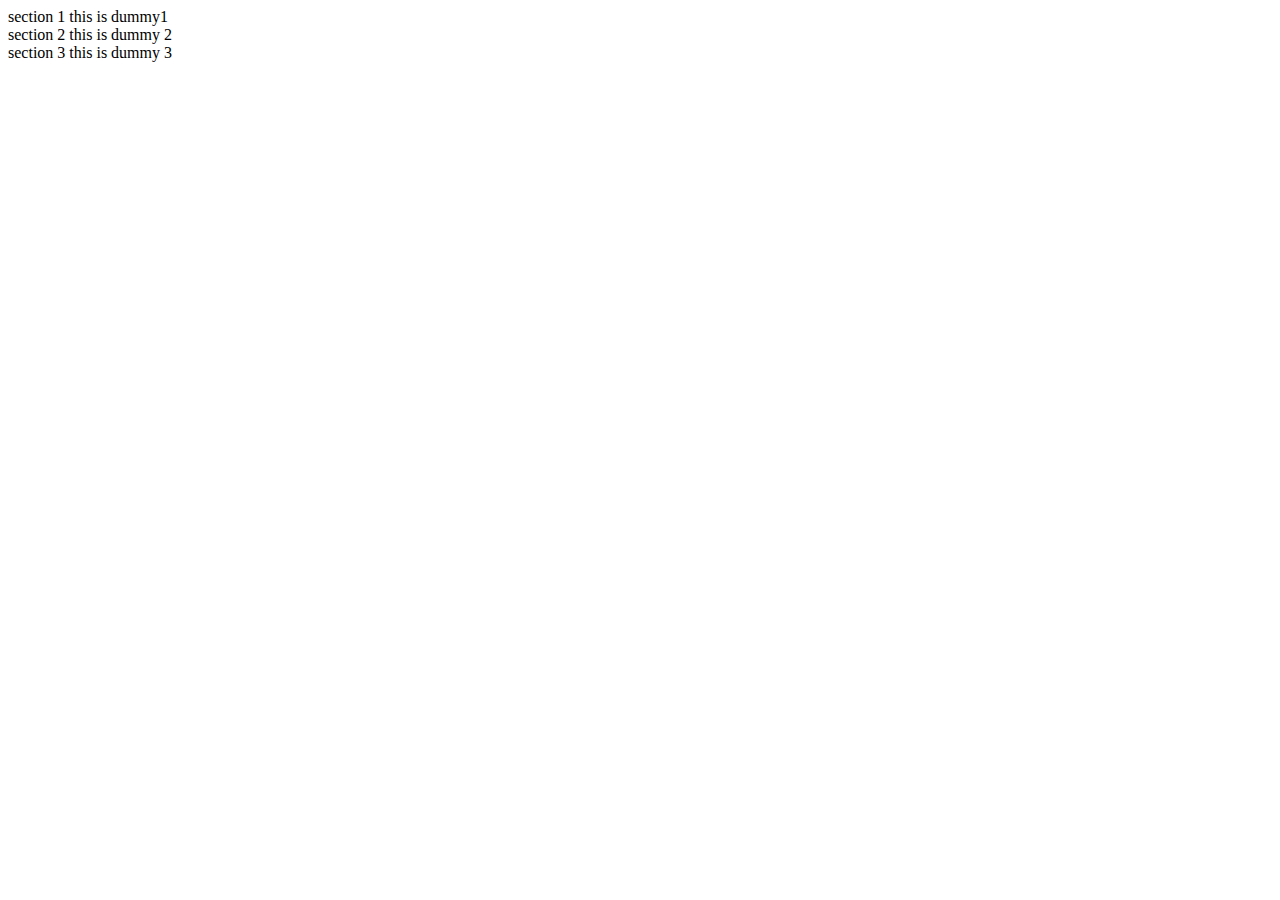
==== coursera-test.html @ 8fdf1c7f "my test" ====
<!DOCTYPE html>
<html>
<head>
	<title>coursera test solutions</title>
	<meta charseat="utf-8">
	<meta name="viewport" content="width=device-width,intial width=1">
	<link rel="stylesheet" href="test.css">
<style>
	*{
		box-sizing:border-box;
	}


}


</style>	
</head>
<body>
<div class="container-fluid">
<div class="row">
<div class="col-lg-3 col-md-4 col-sm-6">section 1 this is dummy1</div>
<div class="col-lg-3 col-md-4 col-sm-6">section 2 this is dummy 2</div>
<div class="col-lg-3 col-md-4 col-sm-6">section 3 this is dummy 3</div>
</div>
</div>
</body>
</html>
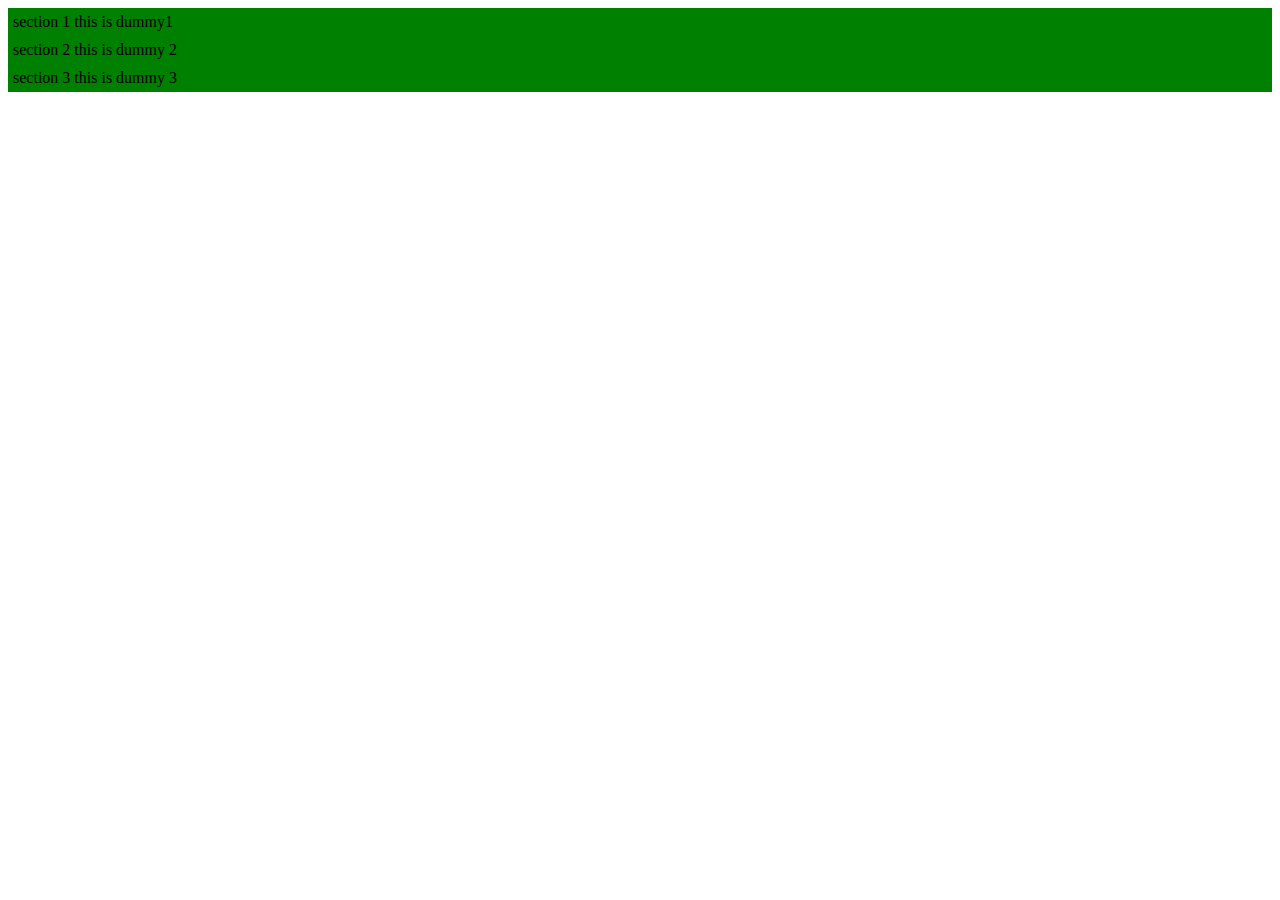
==== commit 84baf296: "my test" ====
--- a/coursera-test.html
+++ b/coursera-test.html
@@ -1,7 +1,7 @@
 <!DOCTYPE html>
 <html>
 <head>
-	<title>coursera test solutions</title>
+	<title>coursera test solutions is as</title>
 	<meta charseat="utf-8">
 	<meta name="viewport" content="width=device-width,intial width=1">
 	<link rel="stylesheet" href="test.css">
--- a/test.css
+++ b/test.css
@@ -0,0 +1,8 @@
+.row{
+	margin-bottom: 20px;
+}
+.row div{
+   border:2px red;
+   padding: 5px;
+   background-color: green;
+}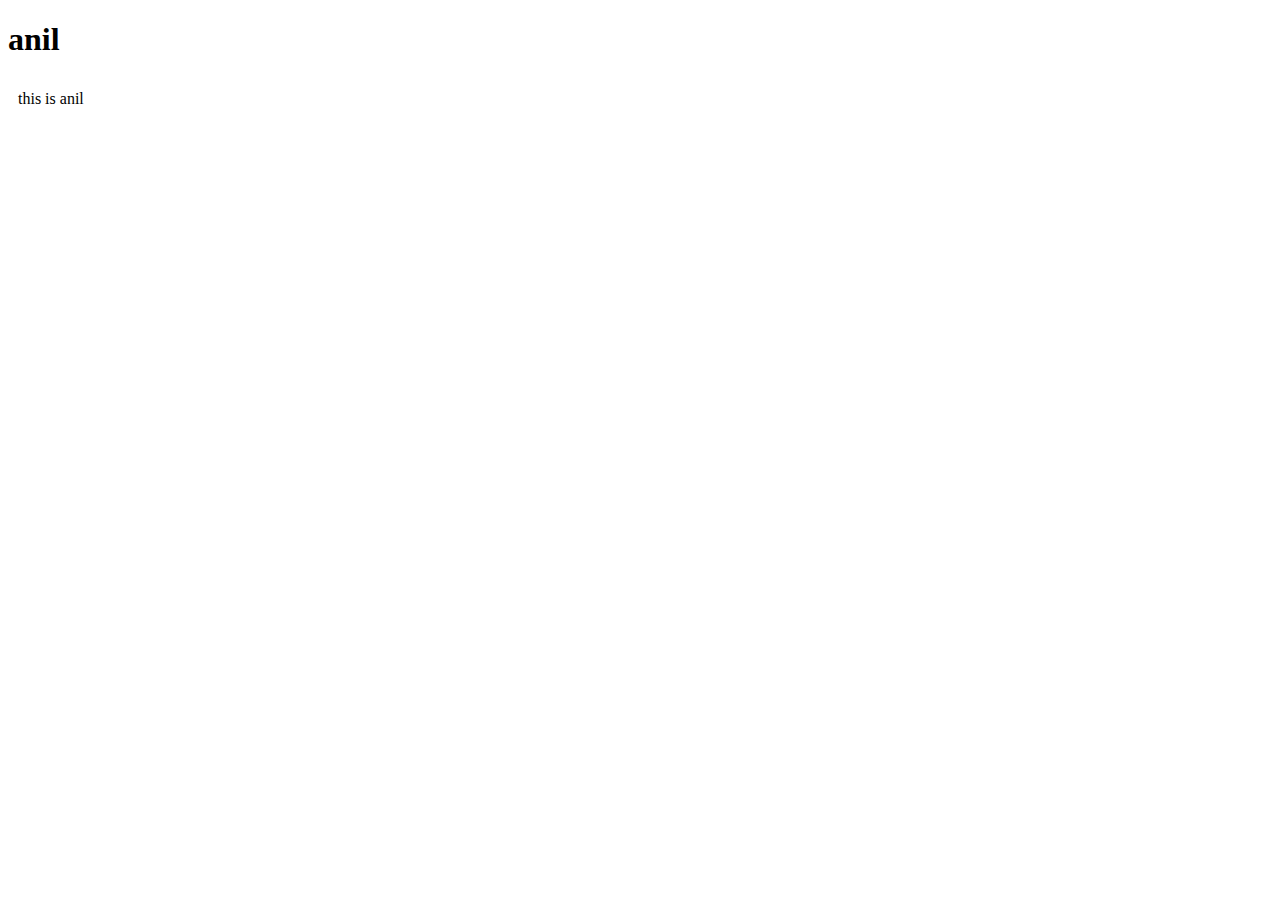
==== commit a76e0744: "my test" ====
--- a/coursera-test.html
+++ b/coursera-test.html
@@ -9,20 +9,22 @@
 	*{
 		box-sizing:border-box;
 	}
-
+@media( min-width:992px){
+div{	column-width: 50%;
+ padding:10px;
+ border:2px black;
+}
 
 }
+
 
 
 </style>	
 </head>
 <body>
-<div class="container-fluid">
-<div class="row">
-<div class="col-lg-3 col-md-4 col-sm-6">section 1 this is dummy1</div>
-<div class="col-lg-3 col-md-4 col-sm-6">section 2 this is dummy 2</div>
-<div class="col-lg-3 col-md-4 col-sm-6">section 3 this is dummy 3</div>
-</div>
-</div>
+<section>
+<h1>anil</h1>
+<div>this is anil</div>
+
 </body>
 </html>--- a/test.css
+++ b/test.css
@@ -1,7 +1,7 @@
 .row{
 	margin-bottom: 20px;
 }
-.row div{
+.row >div{
    border:2px red;
    padding: 5px;
    background-color: green;
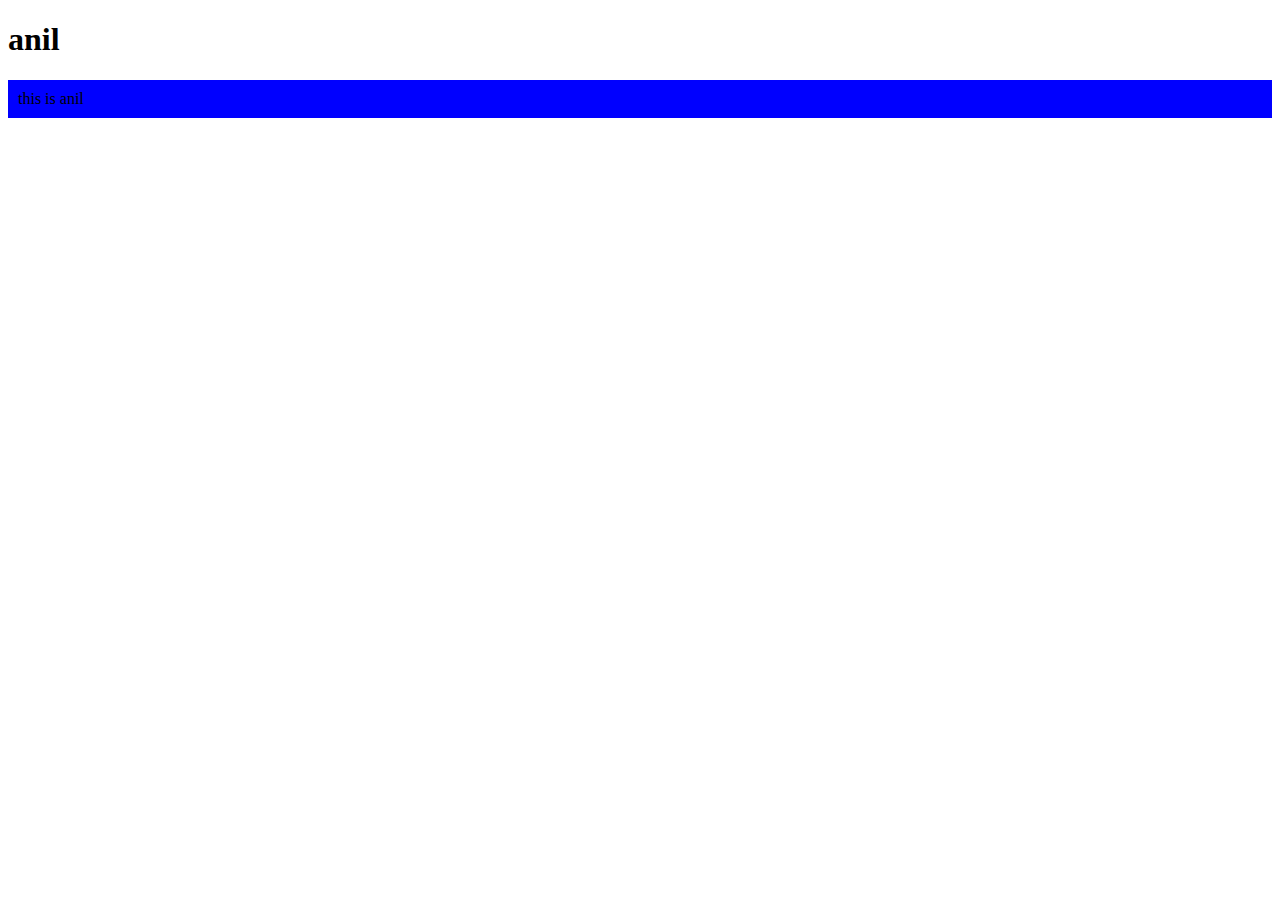
==== commit 9e2b3e39: "my test" ====
--- a/coursera-test.html
+++ b/coursera-test.html
@@ -9,10 +9,12 @@
 	*{
 		box-sizing:border-box;
 	}
-@media( min-width:992px){
-div{	column-width: 50%;
- padding:10px;
- border:2px black;
+#box{
+	background-color: blue;
+	padding:10px;
+	border:2px black;
+    column-width: 50%;
+}
 }
 
 }
@@ -24,7 +26,7 @@
 <body>
 <section>
 <h1>anil</h1>
-<div>this is anil</div>
+<div id="box">this is anil</div>
 
 </body>
 </html>